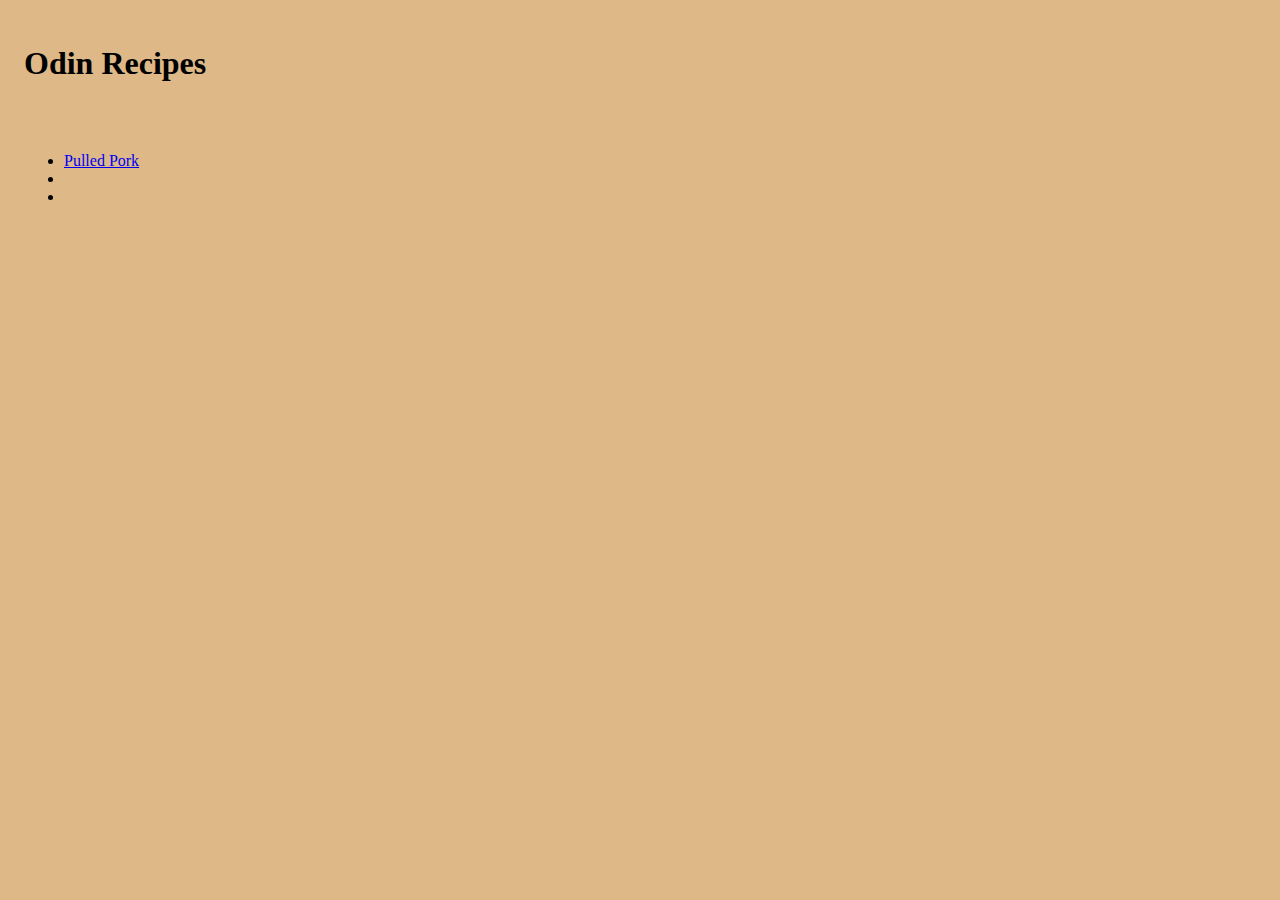
==== index.html @ fc4eff24 "fixed broken href links" ====
<!DOCTYPE html>
<html lang="en">

<head>
    <meta charset="UTF-8">
    <meta http-equiv="X-UA-Compatible" content="IE=edge">
    <meta name="viewport" content="width=device-width, initial-scale=1.0">
    <link rel="stylesheet" href="styles/style.css">
    <title>Odin Recipes</title>
</head>

<body>
    <header>
        <h1>Odin Recipes</h1>
    </header>
    <main>
        <ul>
            <li><a href="recipes/pulledpork.html">Pulled Pork</a></li>
            <li><a href="recipes/chickenliverpate.html"></a></li>
            <li></li>
        </ul>
    </main>
    <footer>

    </footer>

</body>

</html>
---- styles/style.css ----
body {
	background-color: burlywood;
}

header {
	padding: 1em;
	margin: auto;
}

main {
	padding: 1em;
	margin: auto;
}

footer {
	padding: 1em;
	margin: auto;
}
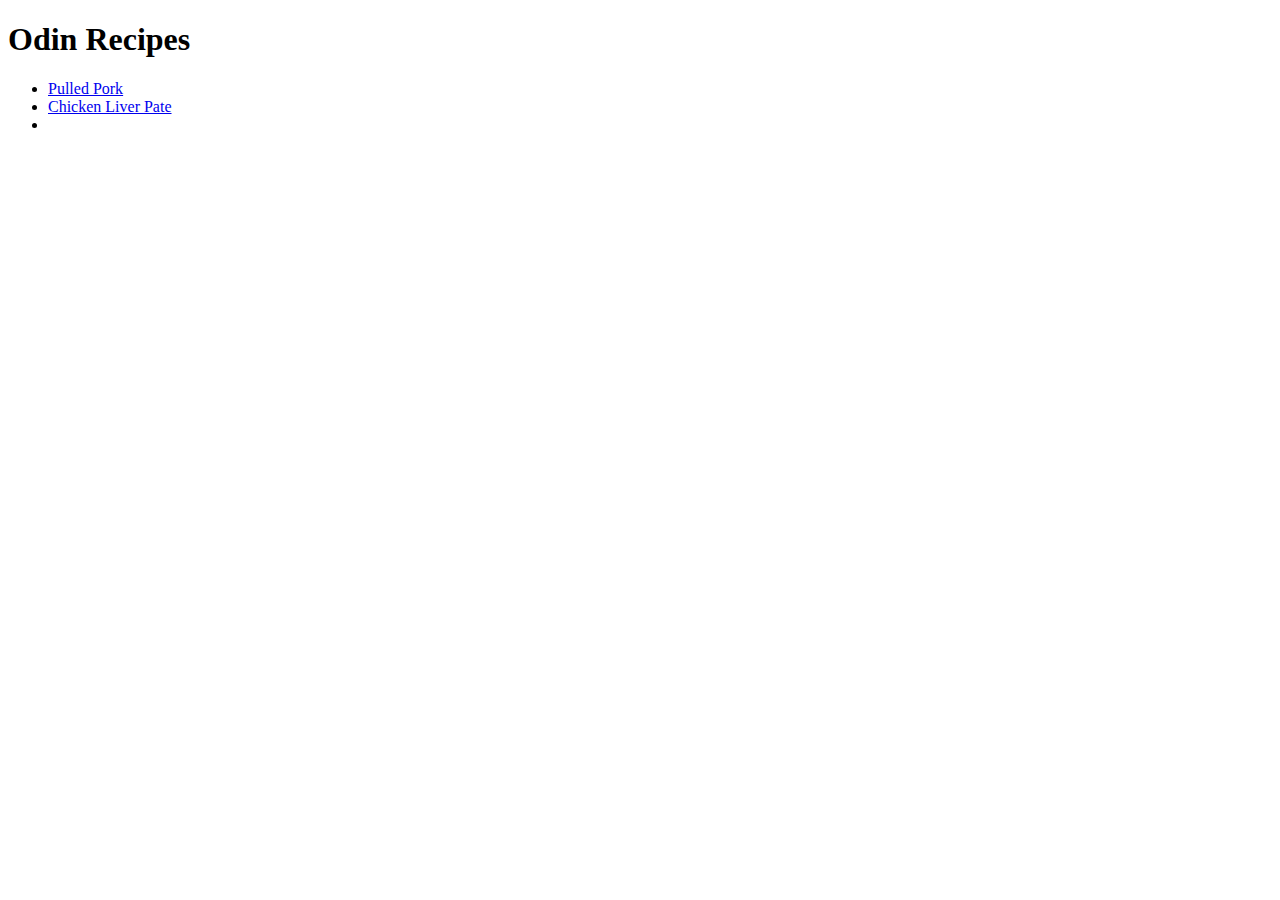
==== commit f1fc22e2: "fixed broken links and deleted css files which will later be revisited" ====
--- a/index.html
+++ b/index.html
@@ -5,7 +5,6 @@
     <meta charset="UTF-8">
     <meta http-equiv="X-UA-Compatible" content="IE=edge">
     <meta name="viewport" content="width=device-width, initial-scale=1.0">
-    <link rel="stylesheet" href="styles/style.css">
     <title>Odin Recipes</title>
 </head>
 
@@ -16,7 +15,7 @@
     <main>
         <ul>
             <li><a href="recipes/pulledpork.html">Pulled Pork</a></li>
-            <li><a href="recipes/chickenliverpate.html"></a></li>
+            <li><a href="recipes/chickenliverpate.html">Chicken Liver Pate</a></li>
             <li></li>
         </ul>
     </main>
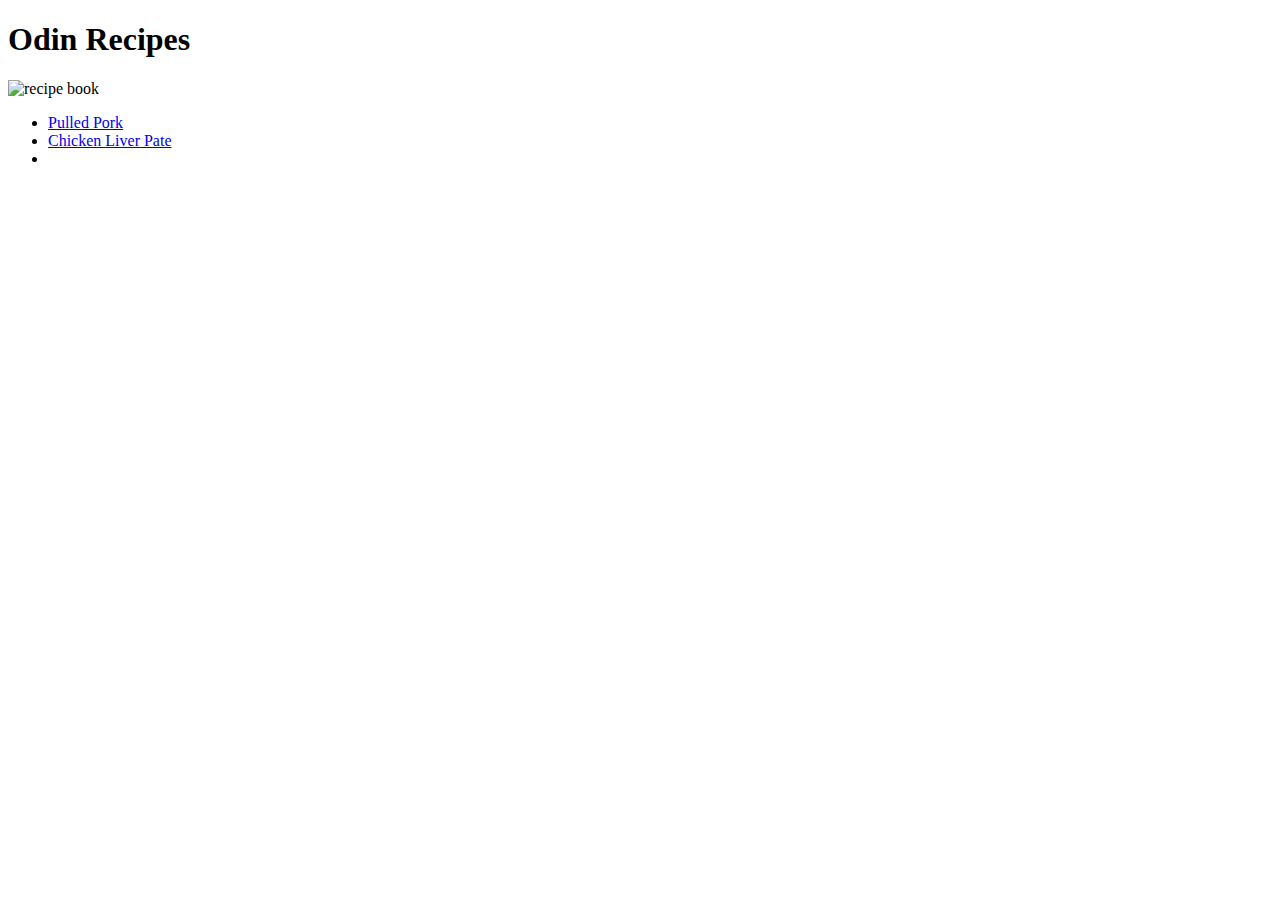
==== commit fa4d4651: "added image to home page" ====
--- a/index.html
+++ b/index.html
@@ -13,6 +13,7 @@
         <h1>Odin Recipes</h1>
     </header>
     <main>
+        <img src="https://www.booktopia.com.au/covers/big/9781546554080/0000/my-favorite-recipes.jpg" alt="recipe book">
         <ul>
             <li><a href="recipes/pulledpork.html">Pulled Pork</a></li>
             <li><a href="recipes/chickenliverpate.html">Chicken Liver Pate</a></li>
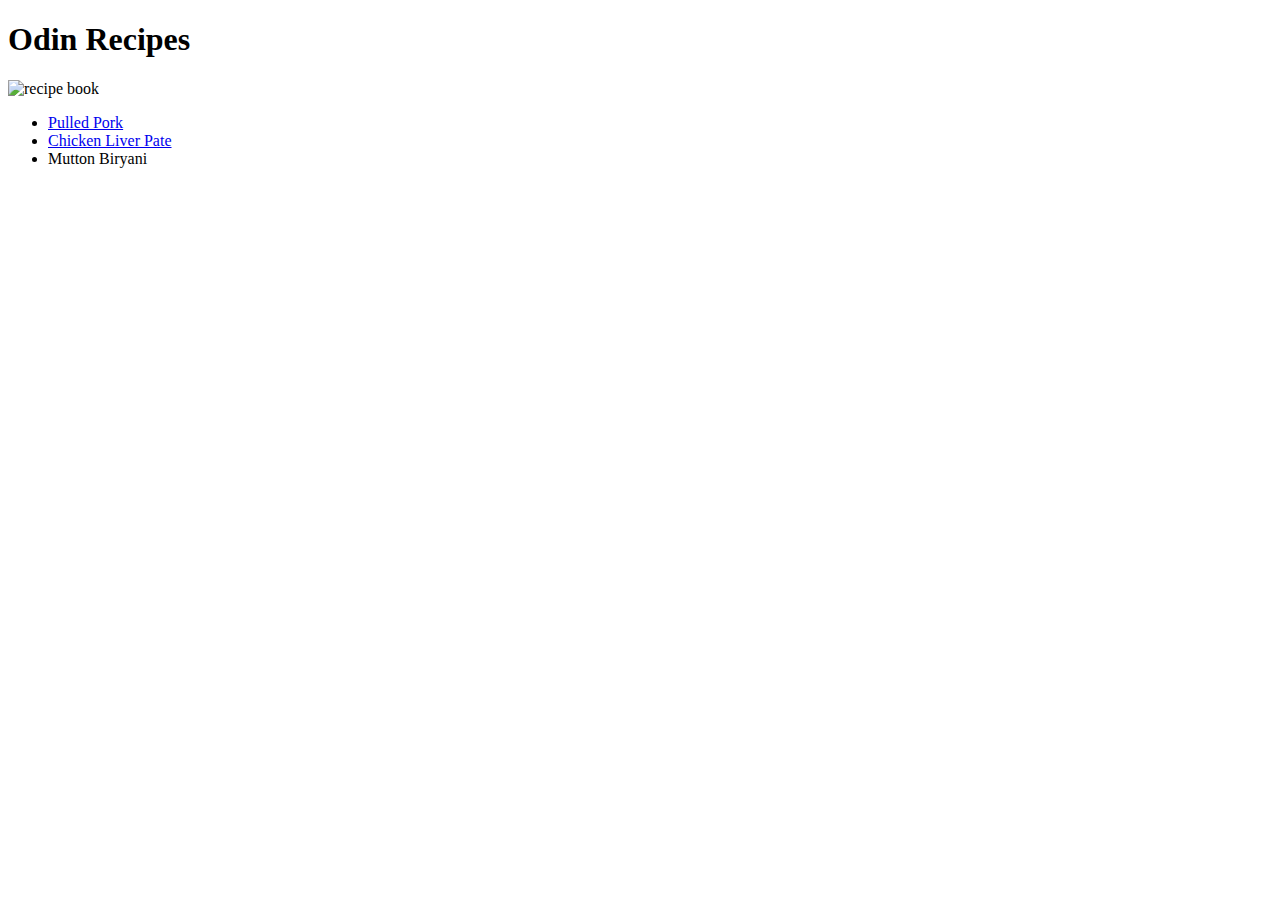
==== commit a7ff43c9: "added mutton biryani recipe" ====
--- a/index.html
+++ b/index.html
@@ -17,7 +17,7 @@
         <ul>
             <li><a href="recipes/pulledpork.html">Pulled Pork</a></li>
             <li><a href="recipes/chickenliverpate.html">Chicken Liver Pate</a></li>
-            <li></li>
+            <li><a href="recipes/muttonbiryani.html"></a>Mutton Biryani</li>
         </ul>
     </main>
     <footer>
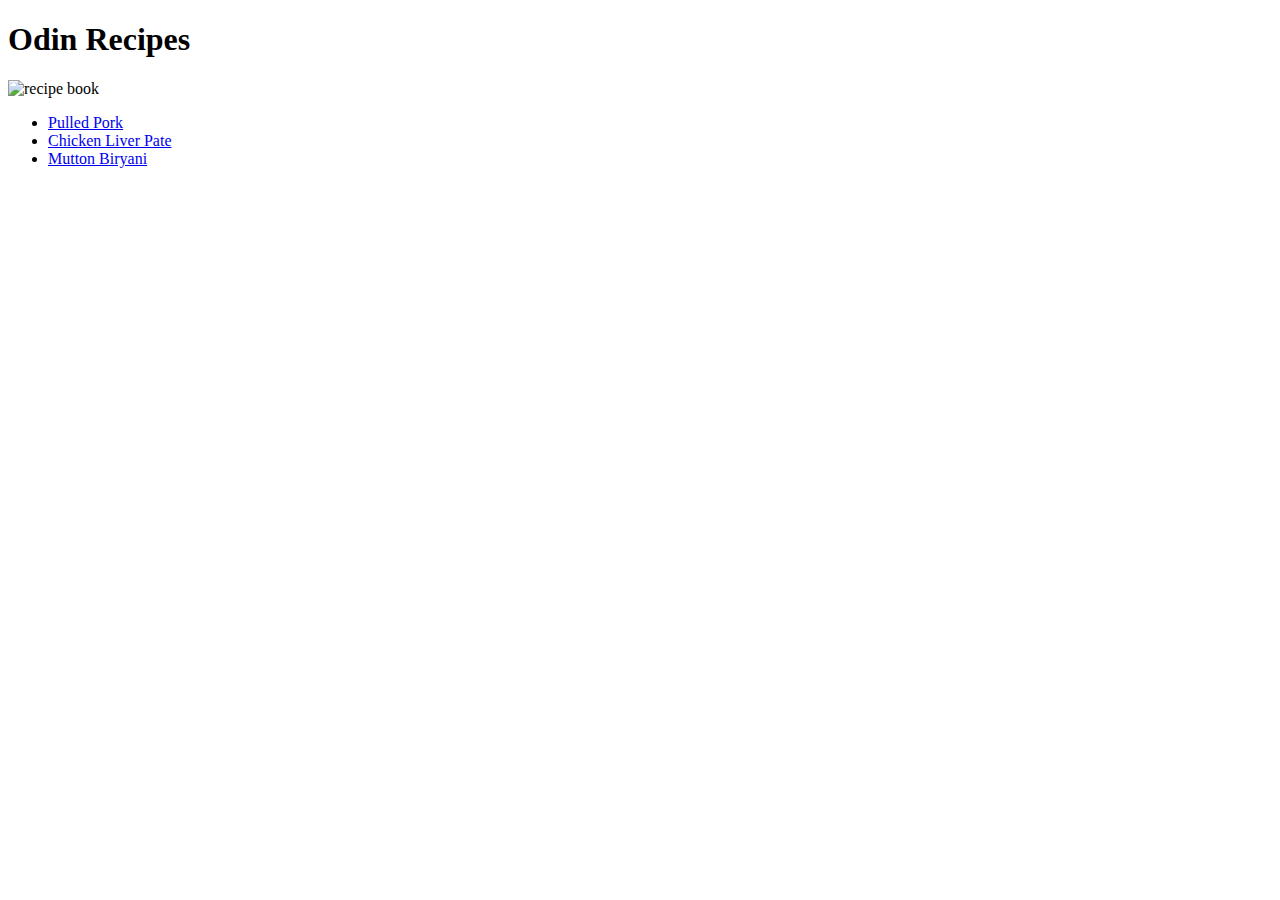
==== commit adce8a9f: "fixed bug in code causing link to mutton biryani to not be available" ====
--- a/index.html
+++ b/index.html
@@ -17,7 +17,7 @@
         <ul>
             <li><a href="recipes/pulledpork.html">Pulled Pork</a></li>
             <li><a href="recipes/chickenliverpate.html">Chicken Liver Pate</a></li>
-            <li><a href="recipes/muttonbiryani.html"></a>Mutton Biryani</li>
+            <li><a href="recipes/muttonbiryani.html">Mutton Biryani</a></li>
         </ul>
     </main>
     <footer>
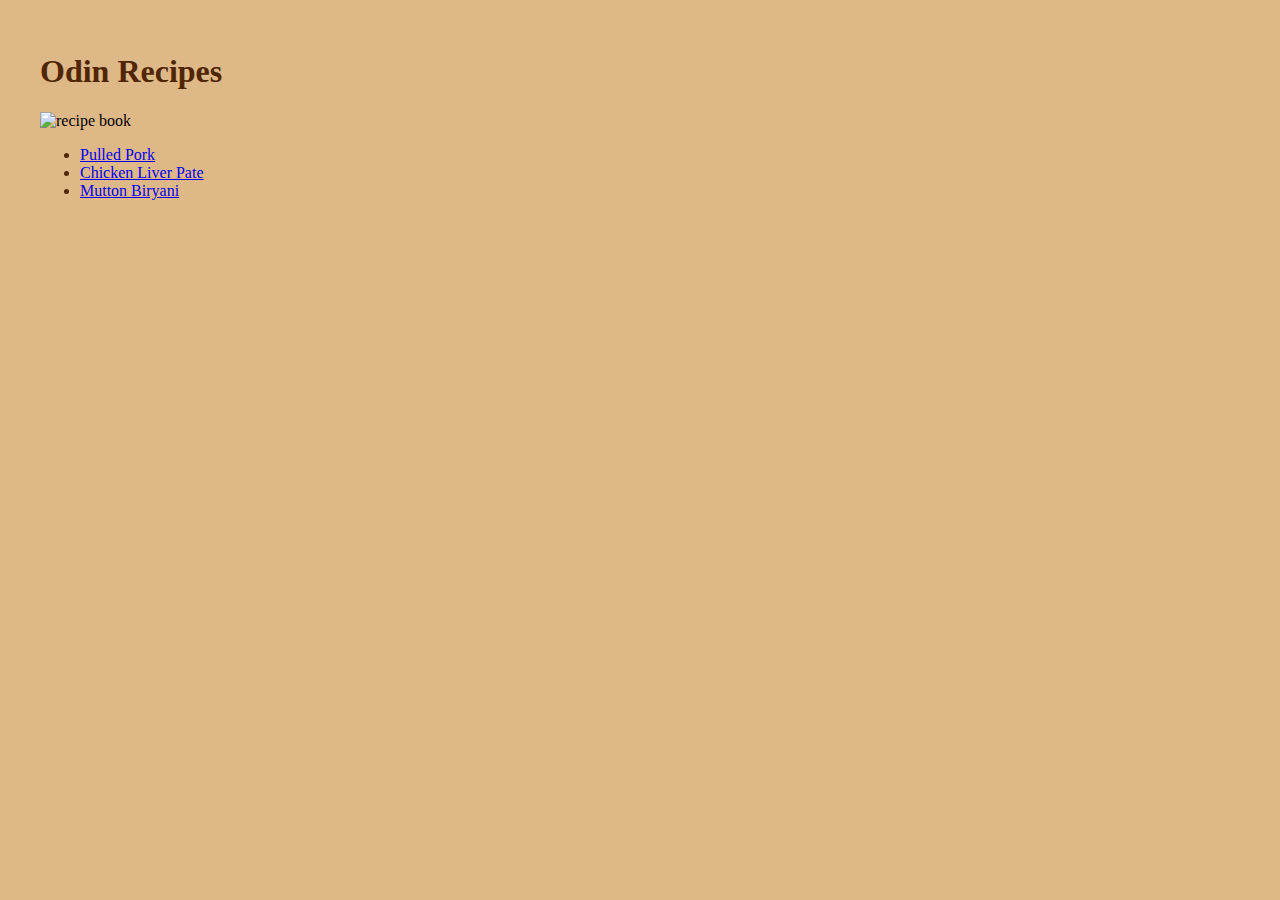
==== commit 22e85b71: "added some basic css for background and text color and some margin" ====
--- a/index.html
+++ b/index.html
@@ -6,6 +6,7 @@
     <meta http-equiv="X-UA-Compatible" content="IE=edge">
     <meta name="viewport" content="width=device-width, initial-scale=1.0">
     <title>Odin Recipes</title>
+    <link rel="stylesheet" href="styles/style.css">
 </head>
 
 <body>
--- a/styles/style.css
+++ b/styles/style.css
@@ -0,0 +1,21 @@
+html {
+	margin: 2.0em;
+}
+
+body {
+	background-color: burlywood;
+}
+
+img {
+	width: 25em;
+}
+
+h1,
+h2,
+h3,
+h4,
+ul,
+ol,
+p {
+	color: #502501;
+}
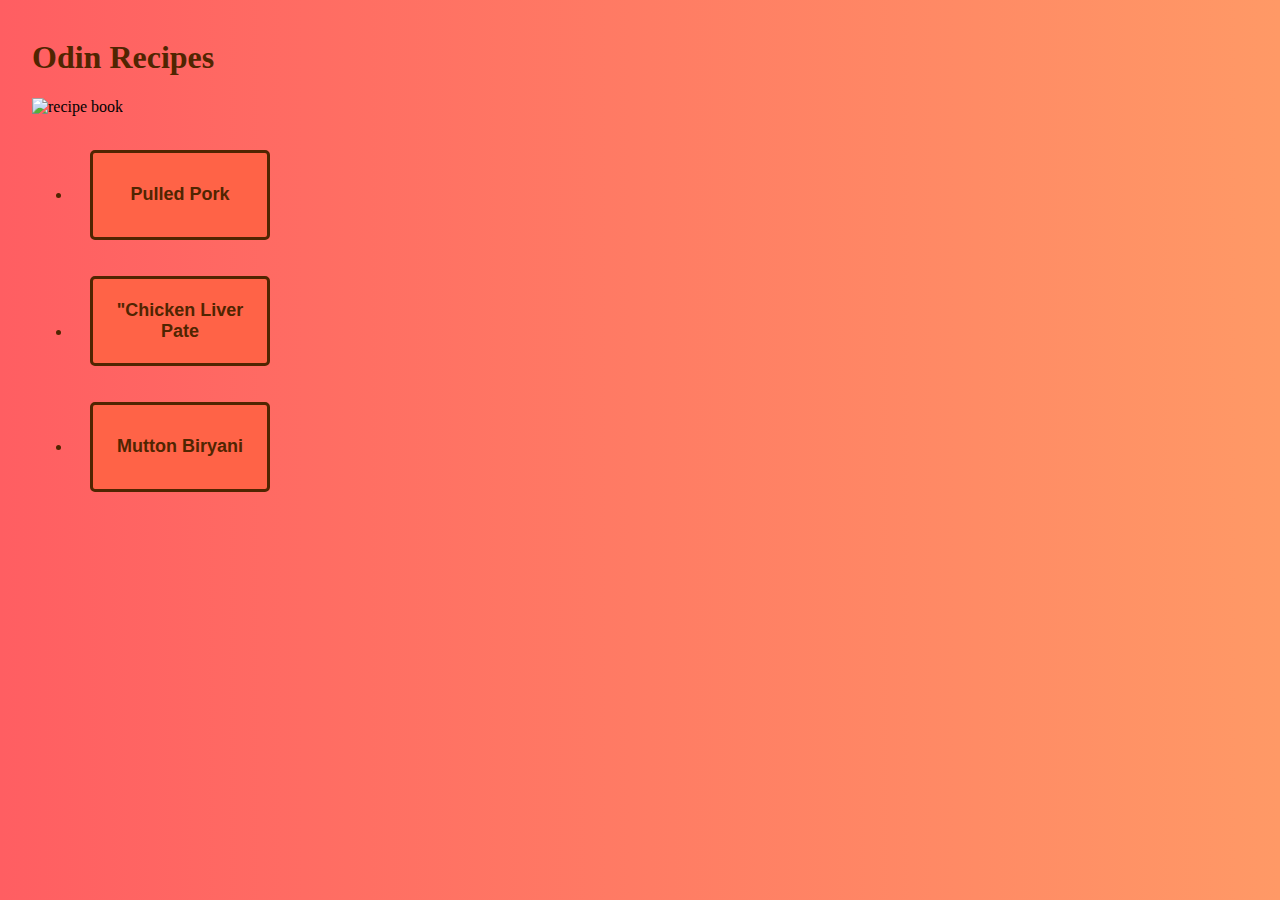
==== commit 1d2f1659: "changed css properties to add button for recipe pages and enlarge buttons across website" ====
--- a/index.html
+++ b/index.html
@@ -16,9 +16,9 @@
     <main>
         <img src="https://www.booktopia.com.au/covers/big/9781546554080/0000/my-favorite-recipes.jpg" alt="recipe book">
         <ul>
-            <li><a href="recipes/pulledpork.html">Pulled Pork</a></li>
-            <li><a href="recipes/chickenliverpate.html">Chicken Liver Pate</a></li>
-            <li><a href="recipes/muttonbiryani.html">Mutton Biryani</a></li>
+            <li class="recipes"><a href="recipes/pulledpork.html"><button>Pulled Pork</button></a></li>
+            <li class="recipes"><a href="recipes/chickenliverpate.html"><button>"Chicken Liver Pate</button></a></li>
+            <li class="recipes"><a href="recipes/muttonbiryani.html"><button>Mutton Biryani</button></a></li>
         </ul>
     </main>
     <footer>
--- a/styles/style.css
+++ b/styles/style.css
@@ -1,13 +1,17 @@
-html {
-	margin: 2.0em;
-}
-
 body {
-	background-color: burlywood;
+	display: inline;
+	background: #ff9966; /* fallback for old browsers */
+	background: -webkit-linear-gradient(to right, #ff5e62, #ff9966); /* Chrome 10-25, Safari 5.1-6 */
+	background: linear-gradient(
+		to right,
+		#ff5e62,
+		#ff9966
+	); /* W3C, IE 10+/ Edge, Firefox 16+, Chrome 26+, Opera 12+, Safari 7+ */
 }
 
 img {
 	width: 25em;
+	margin-left: 2em;
 }
 
 h1,
@@ -18,4 +22,28 @@
 ol,
 p {
 	color: #502501;
+	width: 25em;
+	margin-left: 2.5%;
 }
+
+button {
+	width: 10em;
+	height: 5em;
+	color: #502501;
+	background-color: tomato;
+	padding: 0.7em;
+	border: 0em;
+	border-radius: 5px;
+	cursor: pointer;
+	font-weight: bolder;
+	font-size: large;
+	border-style: solid;
+	border-width: 0.2em;
+	border-color: #502501;
+	margin: 1em;
+}
+
+button:hover {
+	color: tomato;
+	background-color: #502501;
+}
